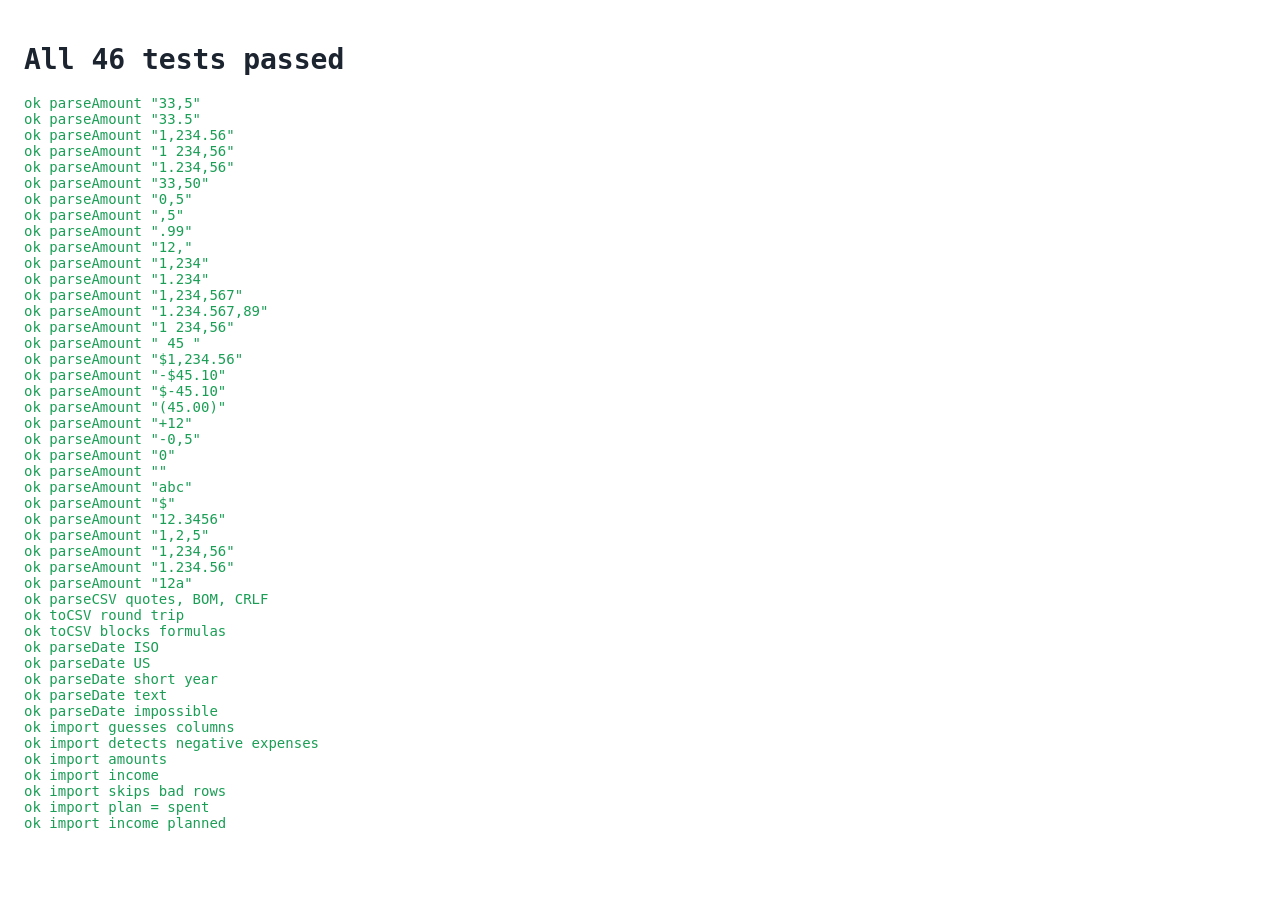
==== tests/index.html @ 11862535 "Fix amount parsing: comma or dot as decimal separator, one shared parser, tests Co-Authored-By: Clau" ====
<!DOCTYPE html>
<html lang="en">
<head>
  <meta charset="UTF-8">
  <meta name="viewport" content="width=device-width, initial-scale=1">
  <title>Tests</title>
  <style>
    body { font-family: ui-monospace, Menlo, monospace; font-size: 14px; padding: 16px; background: #fff; color: #1c2430; }
    .ok { color: #1a9e55; }
    .fail { color: #d1383d; font-weight: bold; }
  </style>
</head>
<body>
  <h1 id="summary">Running tests…</h1>
  <div id="results"></div>

  <script src="../csv.js"></script>
  <script src="../importer.js"></script>
  <script src="tests.js"></script>
  <script>
    // Show each test result, failures in red
    const lines = runTests();
    const failed = lines.filter((l) => l.startsWith("FAIL")).length;
    document.getElementById("summary").textContent =
      failed ? failed + " of " + lines.length + " tests FAILED" : "All " + lines.length + " tests passed";
    lines.forEach((line) => {
      const div = document.createElement("div");
      div.className = line.startsWith("FAIL") ? "fail" : "ok";
      div.textContent = line;
      document.getElementById("results").append(div);
    });
  </script>
</body>
</html>
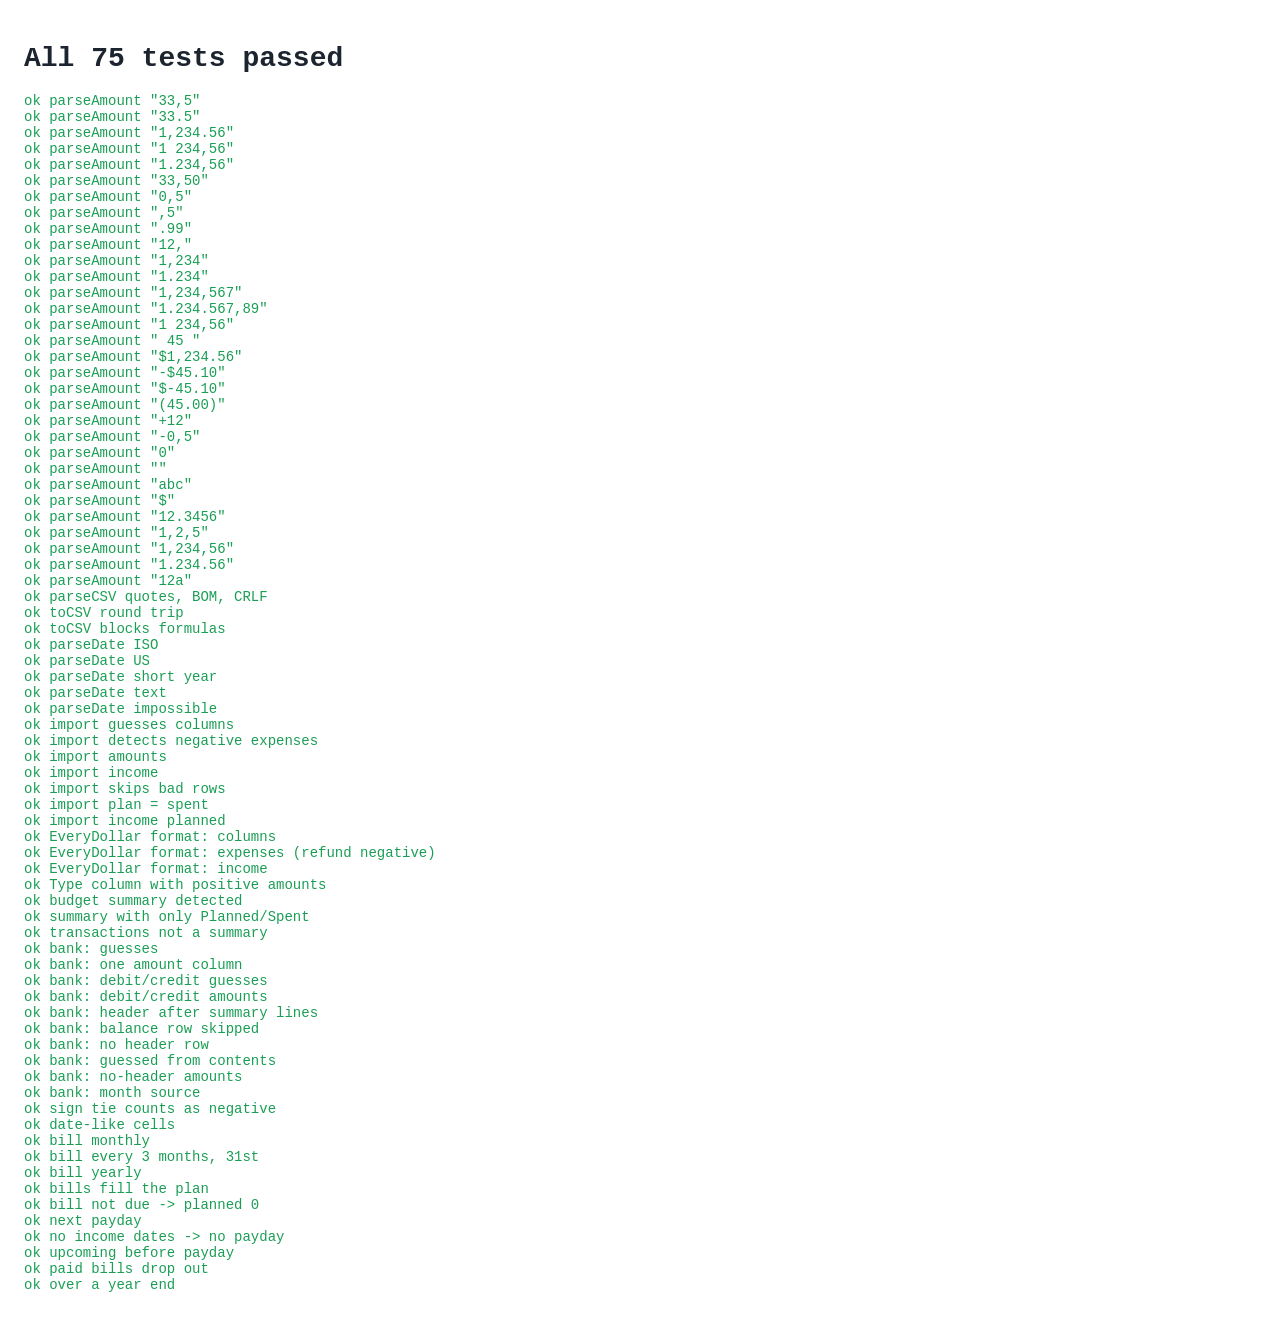
==== commit b177e985: "Recurring bills: add once (name, amount, due date, monthly / 3 months / yearly), fills the plan in m" ====
--- a/tests/index.html
+++ b/tests/index.html
@@ -16,6 +16,7 @@
 
   <script src="../csv.js"></script>
   <script src="../importer.js"></script>
+  <script src="../bills.js"></script>
   <script src="tests.js"></script>
   <script>
     // Show each test result, failures in red
